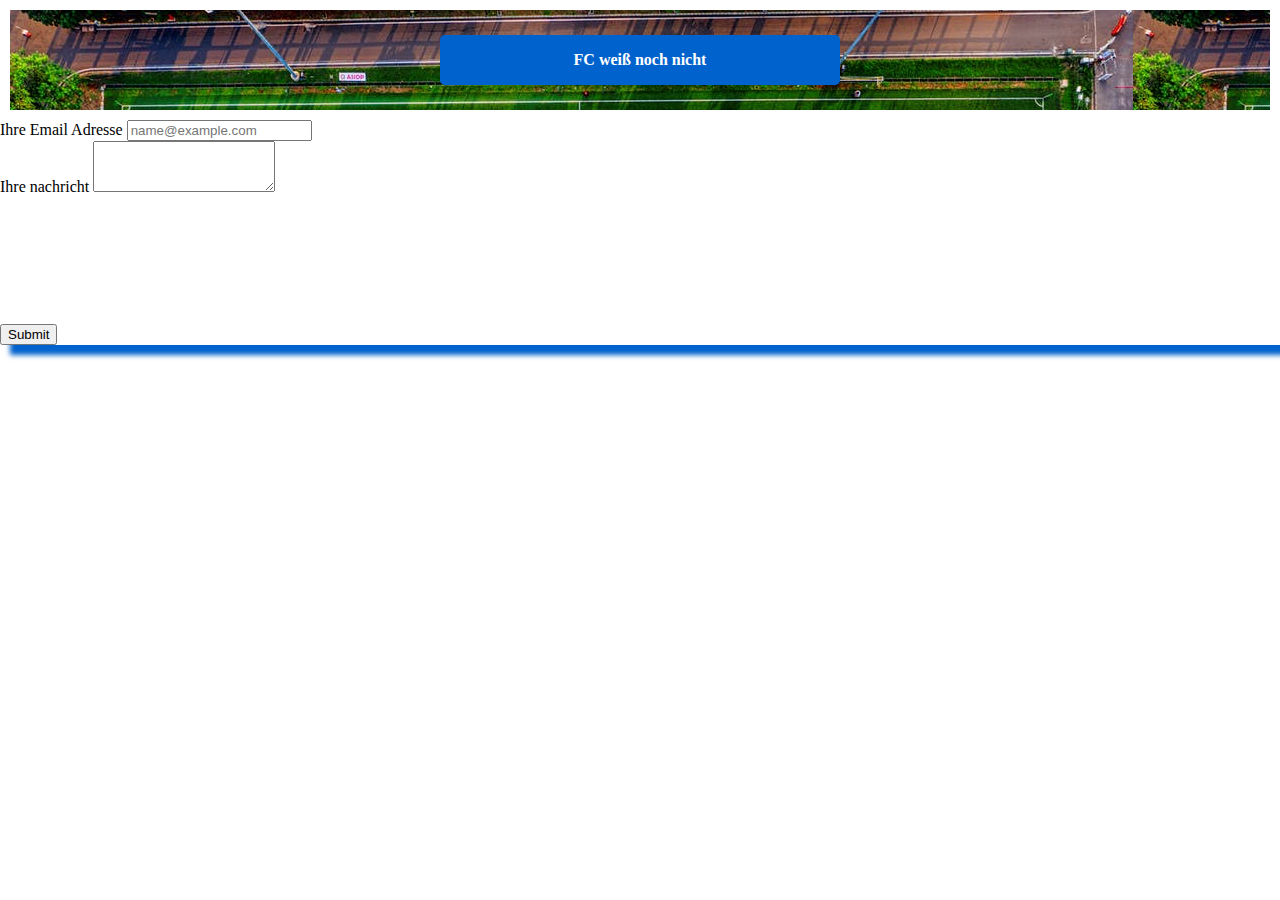
==== inhalt/form.html @ e42004f4 "kontakt" ====
<!DOCTYPE html>
<html lang="en">

<head>
    <meta charset="UTF-8" />
    <meta name="viewport" content="width=device-width, initial-scale=1.0" />
    <title>Impressum</title>
    <link rel="stylesheet" href="https://stackpath.bootstrapcdn.com/bootstrap/4.5.0/css/bootstrap.min.css"
        integrity="sha384-9aIt2nRpC12Uk9gS9baDl411NQApFmC26EwAOH8WgZl5MYYxFfc+NcPb1dKGj7Sk" crossorigin="anonymous">
    <link href="/CSS/style.css" type="text/css" rel="stylesheet" />
</head>
<header id="header">
    <div class="container1">
        <div class="box1 h1">FC weiß noch nicht</div>
    </div>
</header>

<body>
    <div class="container">
        <form action="mailto:vaurer@gmail.com" method="POST" enctype="text/plain">
            <div>
                <label for="exampleFormControlInput1">Ihre Email Adresse</label>
                <input type="email" class="form-control" id="exampleFormControlInput1" placeholder="name@example.com">
            </div>
            <div>
                <label for="exampleFormControlTextarea1">Ihre nachricht</label>
                <textarea class="form-control" id="exampleFormControlTextarea1" rows="3"></textarea>
            </div>
            <div class="spacer">
                .
            </div>
            <div>
                <button type="submit" class="btn btn-primary mb-2">Submit</button>
        </form>
    </div>
</body>
</html>
---- CSS/style.css ----
.container1 {
  display: flex;
  flex-direction: row;
  justify-content: center;
  align-items: center;
  height: 100px;
  background-image: url(/pexels-photo-3441727.jpeg);
}
.container {
  box-shadow: 10px 10px 5px 0px rgba(0,98,204,1);
}

.box1 {
  background-color: #0062cc;
  padding: 0.5rem;
  line-height: 1.5;
  border-radius: 0.3rem;
  width: 400px;
  height: 50px;
  display: flex;
  justify-content: center;
  align-items: center;
  font-weight: 800;
  color: rgb(255, 255, 255);
}

.btn-success {
  border-radius: 10%;
  padding: 20px;
  border-style: none;
  box-shadow: 10px 10px 5px -6px rgba(21,255,0,1);
  margin: 10px;
}
.trainingTag{
font-size: 10px;
}

* {box-sizing:border-box}

html,
body {
   margin:0;
   padding:0;
   height:100%;
}
#container {
   min-height:100%;
   position:relative;
}
#header {
  position:sticky ;
  padding:10px;
}
#body {
  padding:10px;
  padding-bottom:100px;   /* Height of the footer */
}
#footer {
  position:fixed;
  bottom:0;
  width: 99%;
  height:100px;   /* Height of the footer */
  background-image: url(/pexels-photo-3441727.jpeg);
  justify-content: center;
  align-items: center;
  display: flex;
  flex-direction: row;
}
.spacer{
  margin-bottom: 110px;
  visibility: hidden;
}
.carousel {
  width:1024px;
  height:768px;
}
.containerGalery{
  margin-top: 110px;
  margin-bottom: 110px;
  align-items: center;
  width:1024px;
  height:768px;
}
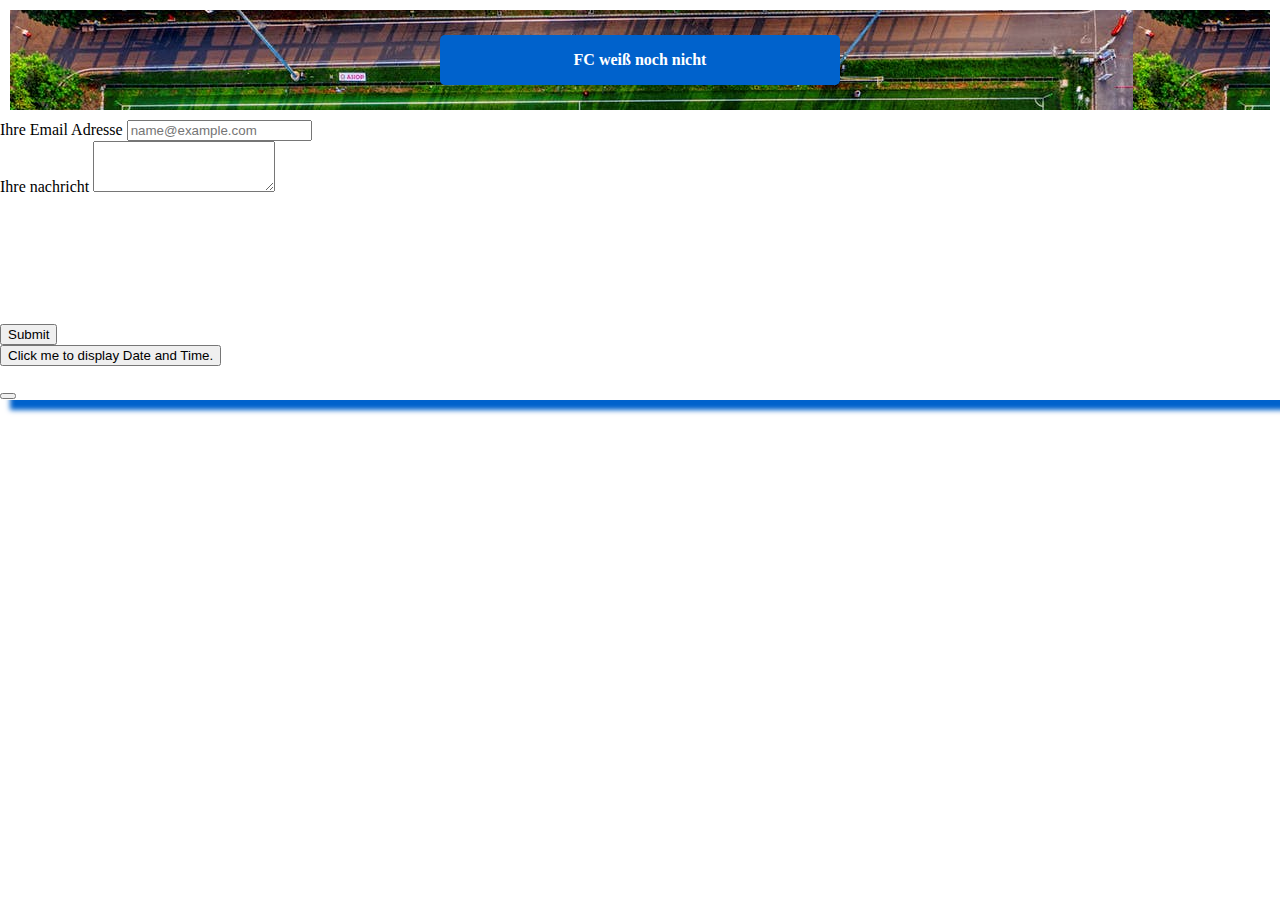
==== commit 5459a418: "calculator" ====
--- a/inhalt/form.html
+++ b/inhalt/form.html
@@ -11,7 +11,7 @@
 </head>
 <header id="header">
     <div class="container1">
-        <div class="box1 h1">FC weiß noch nicht</div>
+        <div class="box1 h1 btn btn-primary btn-lg active" role="button">FC weiß noch nicht</div>
     </div>
 </header>
 
@@ -33,5 +33,15 @@
                 <button type="submit" class="btn btn-primary mb-2">Submit</button>
         </form>
     </div>
+
+    <div>
+        <button type="button" onclick="document.getElementById('demo').innerHTML = Date()">
+            Click me to display Date and Time.</button>
+
+        <p id="demo"></p>
+
+        <button></button>
+    </div>
 </body>
+
 </html>